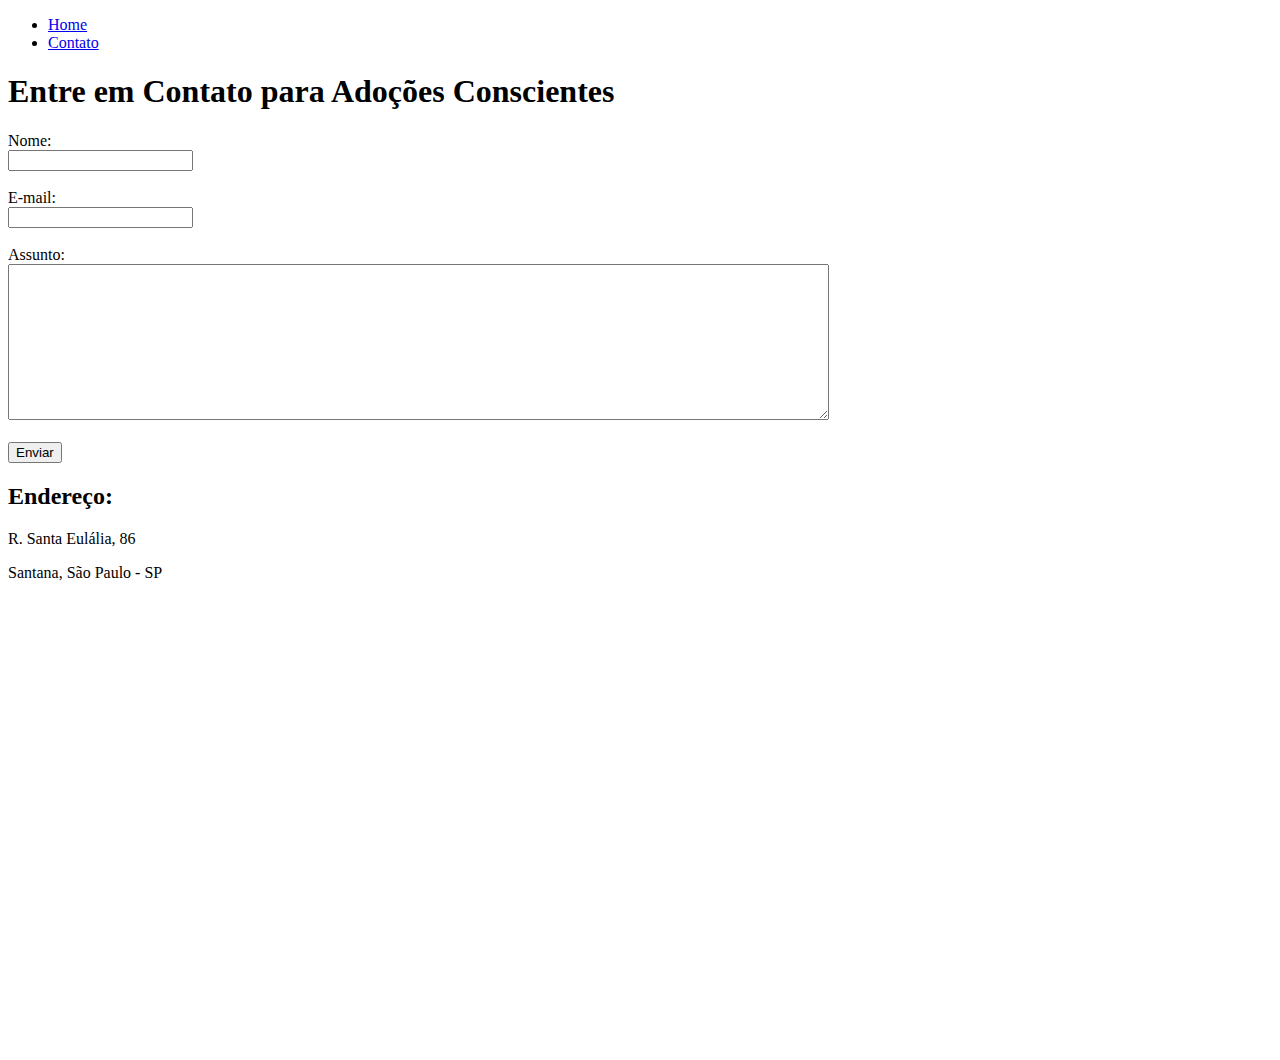
==== contato.html @ bd4a058a "Página HTML Dogs" ====
<!DOCTYPE html>
<html lang="pt-br">
<head>
    <meta charset="UTF-8">
    <meta name="viewport" content="width=device-width, initial-scale=1.0">
    <title>Contato</title>
</head>
<body>
    <ul>
        <li>
            <a href="index.html"> Home</a>
        </li>
        <li>
            <a href="contato.html"> Contato</a>
        </li>
    </ul> 

    <h1>Entre em Contato para Adoções Conscientes</h1>

    <form>
        <label for="nome"> Nome:</label> <br>
        <input type="text" id="nome">
        <br>
        <br>
        <label for="email"> E-mail:</label> <br>
        <input type="email" id="email"> 
        <br>
        <br>
        <label for="assunto"> Assunto:</label> <br>
        <textarea name="" id="" cols="100" rows="10"></textarea>
        <br>
        <br>

        <button>Enviar</button>
    </form>

    <h2>Endereço: </h2>

    <p>R. Santa Eulália, 86 </p>
    <p>Santana, São Paulo - SP</p>

    <iframe src="https://www.google.com/maps/embed?pb=!1m18!1m12!1m3!1d3658.5641142079253!2d-46.62975034974047!3d-23.51220468463226!2m3!1f0!2f0!3f0!3m2!1i1024!2i768!4f13.1!3m3!1m2!1s0x94ce58838f2edaf1%3A0x4a05fe85807b143f!2sCentro%20de%20Controle%20de%20Zoonoses!5e0!3m2!1spt-BR!2sbr!4v1597674327688!5m2!1spt-BR!2sbr" width="800" height="450" frameborder="0" style="border:0;" allowfullscreen="" aria-hidden="false" tabindex="0"></iframe>
    
</body>
</html>
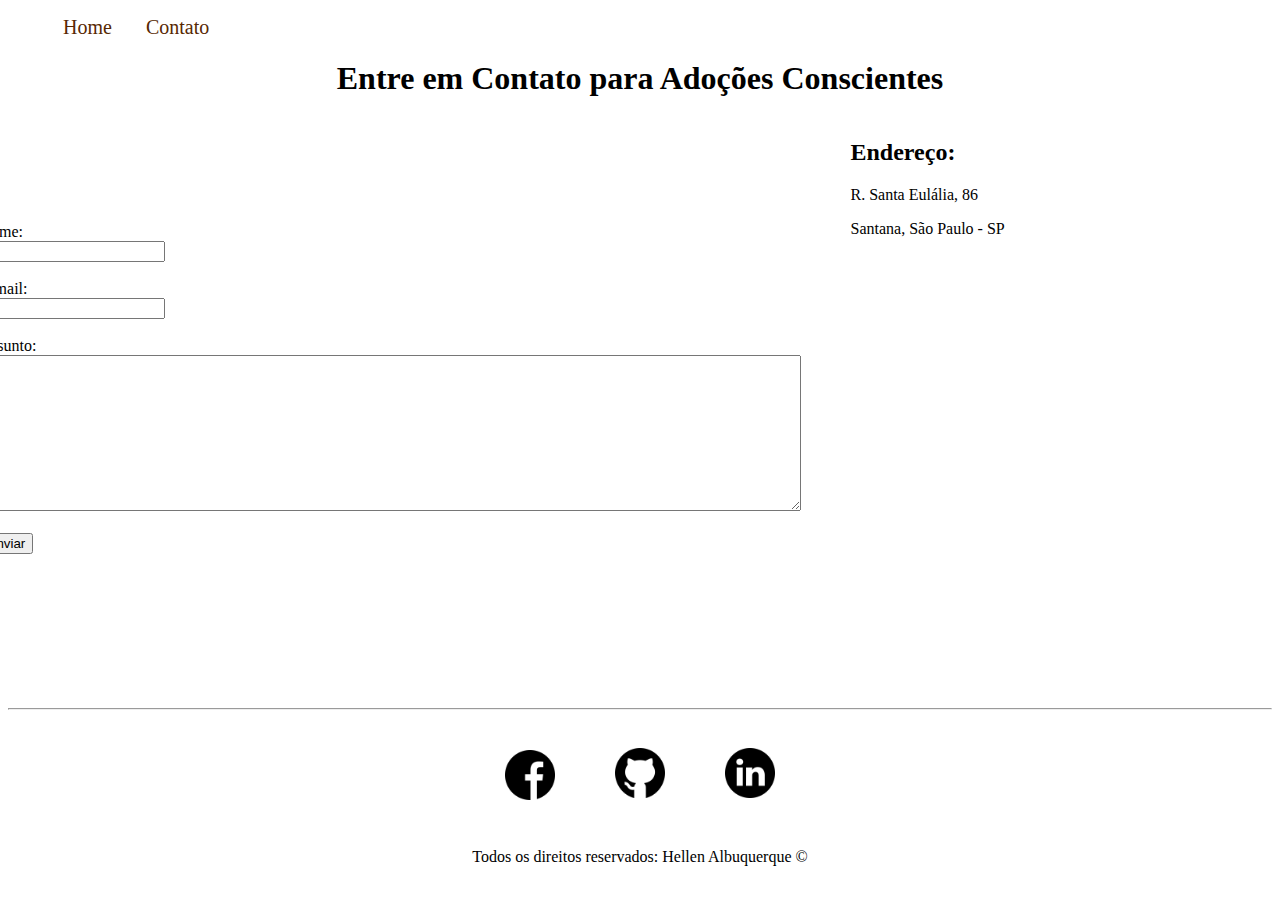
==== commit 013bffdb: "implementação" ====
--- a/contato.html
+++ b/contato.html
@@ -4,9 +4,11 @@
     <meta charset="UTF-8">
     <meta name="viewport" content="width=device-width, initial-scale=1.0">
     <title>Contato</title>
+    <link rel="stylesheet" href="assets/css/style.css">
+
 </head>
 <body>
-    <ul>
+    <ul id="menu">
         <li>
             <a href="index.html"> Home</a>
         </li>
@@ -15,9 +17,12 @@
         </li>
     </ul> 
 
-    <h1>Entre em Contato para Adoções Conscientes</h1>
+    <h1 class="center">Entre em Contato para Adoções Conscientes</h1>
 
-    <form>
+    <div class="container mb-50">
+      <div>
+        
+        <form>
         <label for="nome"> Nome:</label> <br>
         <input type="text" id="nome">
         <br>
@@ -33,13 +38,41 @@
 
         <button>Enviar</button>
     </form>
+    </div>
 
-    <h2>Endereço: </h2>
+    <div class="ml-50">
+      
+    <h2>Endereço:</h2>
 
     <p>R. Santa Eulália, 86 </p>
     <p>Santana, São Paulo - SP</p>
 
-    <iframe src="https://www.google.com/maps/embed?pb=!1m18!1m12!1m3!1d3658.5641142079253!2d-46.62975034974047!3d-23.51220468463226!2m3!1f0!2f0!3f0!3m2!1i1024!2i768!4f13.1!3m3!1m2!1s0x94ce58838f2edaf1%3A0x4a05fe85807b143f!2sCentro%20de%20Controle%20de%20Zoonoses!5e0!3m2!1spt-BR!2sbr!4v1597674327688!5m2!1spt-BR!2sbr" width="800" height="450" frameborder="0" style="border:0;" allowfullscreen="" aria-hidden="false" tabindex="0"></iframe>
+    <iframe src="https://www.google.com/maps/embed?pb=!1m18!1m12!1m3!1d3658.5641142079253!2d-46.62975034974047!3d-23.51220468463226!2m3!1f0!2f0!3f0!3m2!1i1024!2i768!4f13.1!3m3!1m2!1s0x94ce58838f2edaf1%3A0x4a05fe85807b143f!2sCentro%20de%20Controle%20de%20Zoonoses!5e0!3m2!1spt-BR!2sbr!4v1597674327688!5m2!1spt-BR!2sbr" width="450" height="400" frameborder="0" style="border:0;" allowfullscreen="" aria-hidden="false" tabindex="0"></iframe>
+        
+    </div>
+ </div>
+ <hr>
+ <footer>
+ 
+     <div class="container">
+         
+            <img class="tm-social" src="assets/img/facebook.png" alt="Logo facebook"> 
+ 
+         <a href="https://github.com/hellen-Albuquerque" target="_blank">
+          <img class="tm-social" src="assets/img/github.png" alt="Logo github"> 
+         </a>
+         
+         <a href="https://www.linkedin.com/in/hellenn-albuquerque/" target="_blank">
+            <img class="tm-social" src="assets/img/linkedin.png" alt="Logo linkedin">
+         </a>
+         
+ 
+     </div>
+     <p class="center">
+        Todos os direitos reservados: Hellen Albuquerque &copy 
+     </p> 
+ </footer>
+   
     
 </body>
 </html>--- a/assets/css/style.css
+++ b/assets/css/style.css
@@ -0,0 +1,62 @@
+/*
+Estilos da página index.html*/
+
+.center {
+    text-align: center;
+
+}
+
+.justify{
+    text-align: justify;
+}
+
+.container {
+    display: flex;
+    flex-flow: row;
+    justify-content: center;
+    align-items: center;
+}
+
+#menu li {
+    display: inline;
+    padding: 15px;
+    
+}
+#menu li a {
+    text-decoration: none;
+    color: rgb(87, 40, 2);
+    font-size: 20px;
+}
+
+#menu li a:hover {
+    color: rgb(248, 151, 72);
+
+}
+
+.p-30 {
+    padding: 35px;
+}
+
+.br-50 {
+    border-radius: 25%;
+}
+
+.wh {
+    width: 600px;
+    height: 400px;
+}
+
+.tm-social {
+    width: 50px;
+    height: 50px;
+    padding: 30px;
+}
+
+.mb-50{
+    margin-bottom: 50px;
+}
+/* Estilos da página contato.html*/
+
+.ml-50{
+    margin-left: 50px;
+}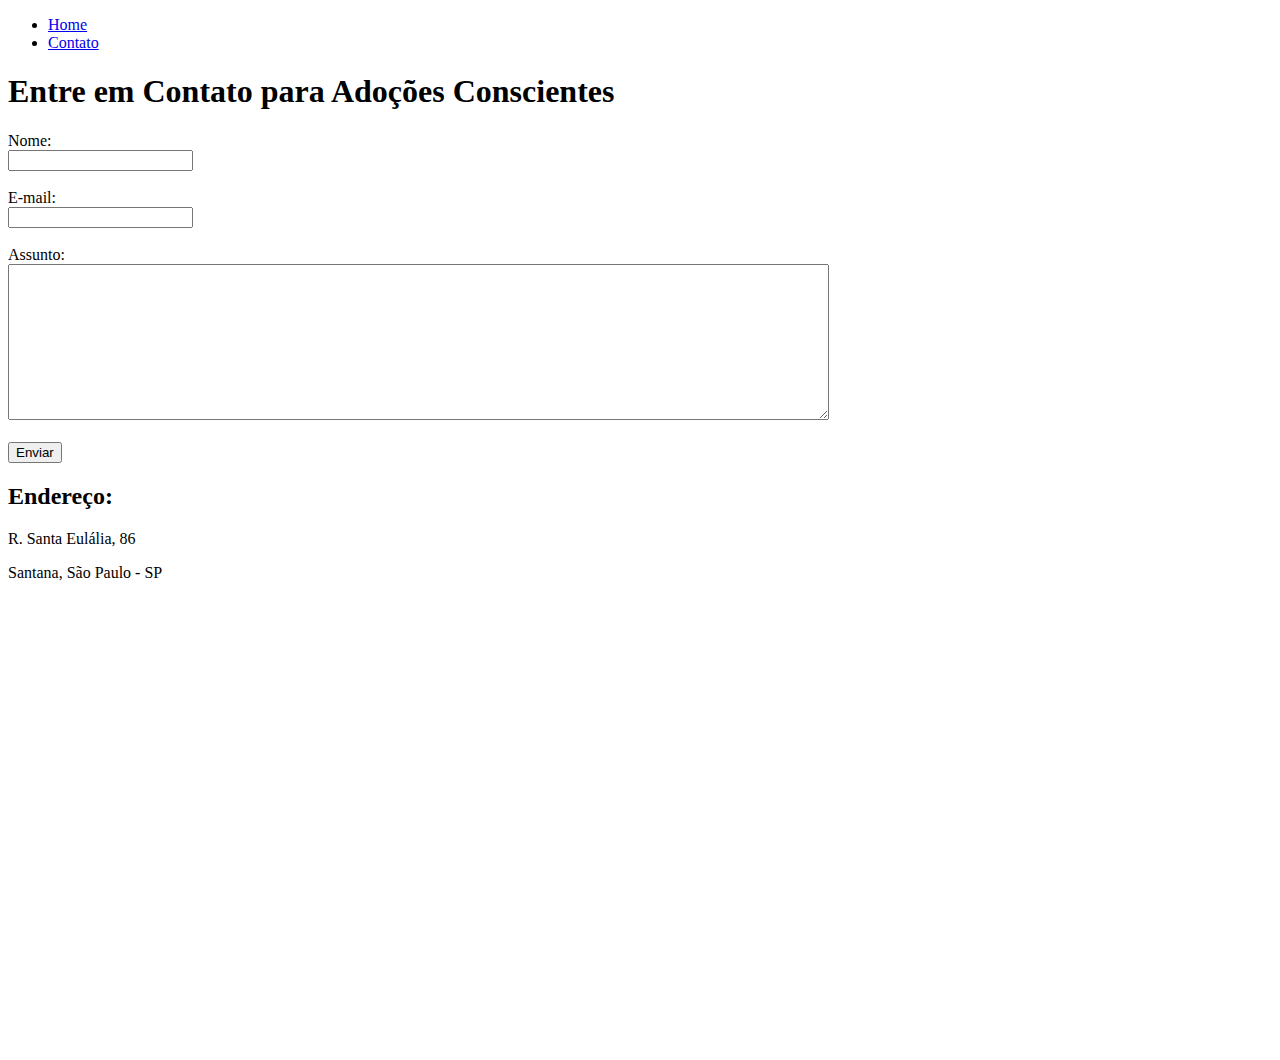
==== commit 23c7e930: "Merge bd4a058a2fcdfedbc37715a80200a5fef22101d1 into e53cad4d913838919c1cedfd45581063c18b85ab" ====
--- a/contato.html
+++ b/contato.html
@@ -4,11 +4,9 @@
     <meta charset="UTF-8">
     <meta name="viewport" content="width=device-width, initial-scale=1.0">
     <title>Contato</title>
-    <link rel="stylesheet" href="assets/css/style.css">
-
 </head>
 <body>
-    <ul id="menu">
+    <ul>
         <li>
             <a href="index.html"> Home</a>
         </li>
@@ -17,12 +15,9 @@
         </li>
     </ul> 
 
-    <h1 class="center">Entre em Contato para Adoções Conscientes</h1>
+    <h1>Entre em Contato para Adoções Conscientes</h1>
 
-    <div class="container mb-50">
-      <div>
-        
-        <form>
+    <form>
         <label for="nome"> Nome:</label> <br>
         <input type="text" id="nome">
         <br>
@@ -38,41 +33,13 @@
 
         <button>Enviar</button>
     </form>
-    </div>
 
-    <div class="ml-50">
-      
-    <h2>Endereço:</h2>
+    <h2>Endereço: </h2>
 
     <p>R. Santa Eulália, 86 </p>
     <p>Santana, São Paulo - SP</p>
 
-    <iframe src="https://www.google.com/maps/embed?pb=!1m18!1m12!1m3!1d3658.5641142079253!2d-46.62975034974047!3d-23.51220468463226!2m3!1f0!2f0!3f0!3m2!1i1024!2i768!4f13.1!3m3!1m2!1s0x94ce58838f2edaf1%3A0x4a05fe85807b143f!2sCentro%20de%20Controle%20de%20Zoonoses!5e0!3m2!1spt-BR!2sbr!4v1597674327688!5m2!1spt-BR!2sbr" width="450" height="400" frameborder="0" style="border:0;" allowfullscreen="" aria-hidden="false" tabindex="0"></iframe>
-        
-    </div>
- </div>
- <hr>
- <footer>
- 
-     <div class="container">
-         
-            <img class="tm-social" src="assets/img/facebook.png" alt="Logo facebook"> 
- 
-         <a href="https://github.com/hellen-Albuquerque" target="_blank">
-          <img class="tm-social" src="assets/img/github.png" alt="Logo github"> 
-         </a>
-         
-         <a href="https://www.linkedin.com/in/hellenn-albuquerque/" target="_blank">
-            <img class="tm-social" src="assets/img/linkedin.png" alt="Logo linkedin">
-         </a>
-         
- 
-     </div>
-     <p class="center">
-        Todos os direitos reservados: Hellen Albuquerque &copy 
-     </p> 
- </footer>
-   
+    <iframe src="https://www.google.com/maps/embed?pb=!1m18!1m12!1m3!1d3658.5641142079253!2d-46.62975034974047!3d-23.51220468463226!2m3!1f0!2f0!3f0!3m2!1i1024!2i768!4f13.1!3m3!1m2!1s0x94ce58838f2edaf1%3A0x4a05fe85807b143f!2sCentro%20de%20Controle%20de%20Zoonoses!5e0!3m2!1spt-BR!2sbr!4v1597674327688!5m2!1spt-BR!2sbr" width="800" height="450" frameborder="0" style="border:0;" allowfullscreen="" aria-hidden="false" tabindex="0"></iframe>
     
 </body>
 </html>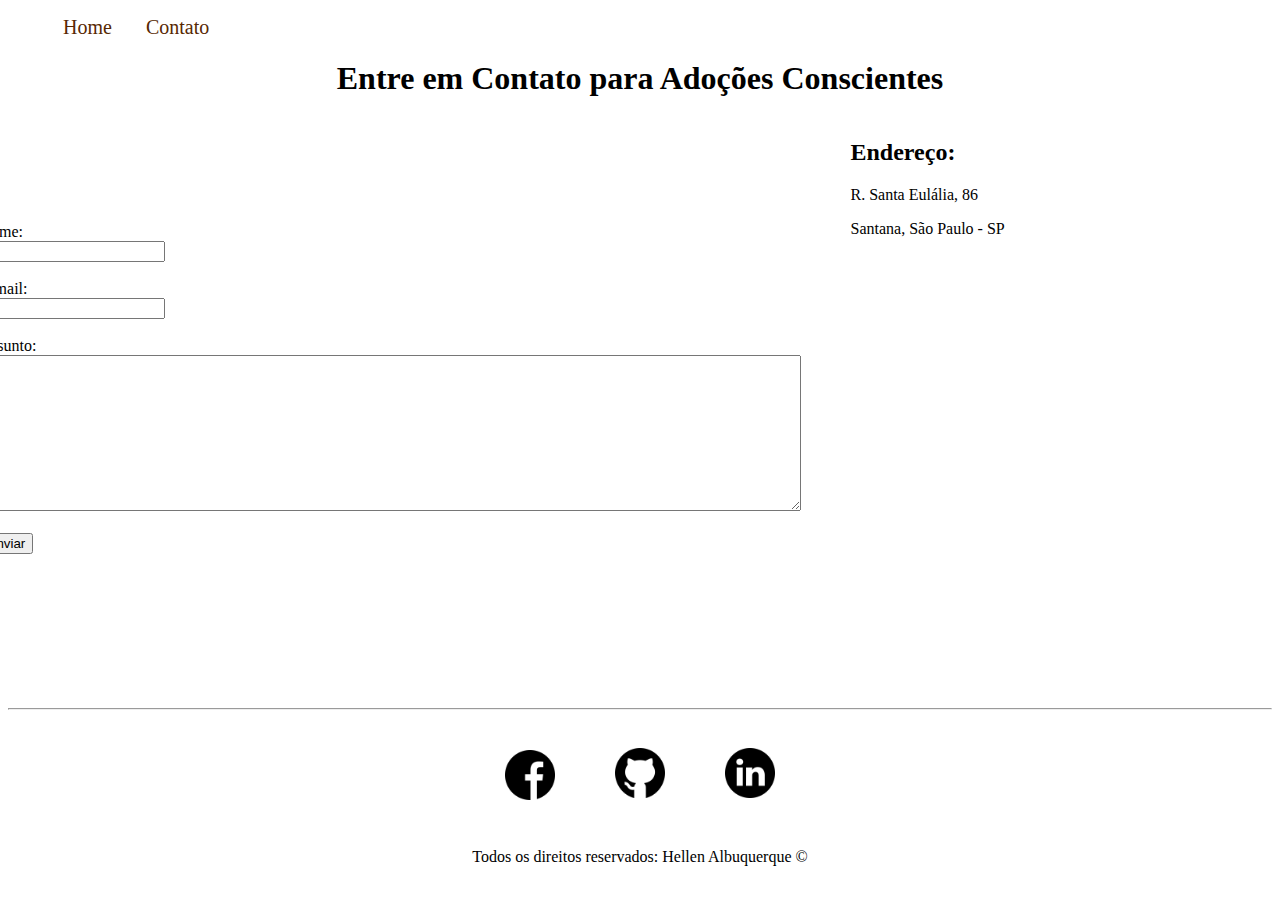
==== commit 4f28994c: "Merge 013bffdb78d146b5c163b1d2e064f008eeb7efb6 into e53cad4d913838919c1cedfd45581063c18b85ab" ====
--- a/contato.html
+++ b/contato.html
@@ -4,9 +4,11 @@
     <meta charset="UTF-8">
     <meta name="viewport" content="width=device-width, initial-scale=1.0">
     <title>Contato</title>
+    <link rel="stylesheet" href="assets/css/style.css">
+
 </head>
 <body>
-    <ul>
+    <ul id="menu">
         <li>
             <a href="index.html"> Home</a>
         </li>
@@ -15,9 +17,12 @@
         </li>
     </ul> 
 
-    <h1>Entre em Contato para Adoções Conscientes</h1>
+    <h1 class="center">Entre em Contato para Adoções Conscientes</h1>
 
-    <form>
+    <div class="container mb-50">
+      <div>
+        
+        <form>
         <label for="nome"> Nome:</label> <br>
         <input type="text" id="nome">
         <br>
@@ -33,13 +38,41 @@
 
         <button>Enviar</button>
     </form>
+    </div>
 
-    <h2>Endereço: </h2>
+    <div class="ml-50">
+      
+    <h2>Endereço:</h2>
 
     <p>R. Santa Eulália, 86 </p>
     <p>Santana, São Paulo - SP</p>
 
-    <iframe src="https://www.google.com/maps/embed?pb=!1m18!1m12!1m3!1d3658.5641142079253!2d-46.62975034974047!3d-23.51220468463226!2m3!1f0!2f0!3f0!3m2!1i1024!2i768!4f13.1!3m3!1m2!1s0x94ce58838f2edaf1%3A0x4a05fe85807b143f!2sCentro%20de%20Controle%20de%20Zoonoses!5e0!3m2!1spt-BR!2sbr!4v1597674327688!5m2!1spt-BR!2sbr" width="800" height="450" frameborder="0" style="border:0;" allowfullscreen="" aria-hidden="false" tabindex="0"></iframe>
+    <iframe src="https://www.google.com/maps/embed?pb=!1m18!1m12!1m3!1d3658.5641142079253!2d-46.62975034974047!3d-23.51220468463226!2m3!1f0!2f0!3f0!3m2!1i1024!2i768!4f13.1!3m3!1m2!1s0x94ce58838f2edaf1%3A0x4a05fe85807b143f!2sCentro%20de%20Controle%20de%20Zoonoses!5e0!3m2!1spt-BR!2sbr!4v1597674327688!5m2!1spt-BR!2sbr" width="450" height="400" frameborder="0" style="border:0;" allowfullscreen="" aria-hidden="false" tabindex="0"></iframe>
+        
+    </div>
+ </div>
+ <hr>
+ <footer>
+ 
+     <div class="container">
+         
+            <img class="tm-social" src="assets/img/facebook.png" alt="Logo facebook"> 
+ 
+         <a href="https://github.com/hellen-Albuquerque" target="_blank">
+          <img class="tm-social" src="assets/img/github.png" alt="Logo github"> 
+         </a>
+         
+         <a href="https://www.linkedin.com/in/hellenn-albuquerque/" target="_blank">
+            <img class="tm-social" src="assets/img/linkedin.png" alt="Logo linkedin">
+         </a>
+         
+ 
+     </div>
+     <p class="center">
+        Todos os direitos reservados: Hellen Albuquerque &copy 
+     </p> 
+ </footer>
+   
     
 </body>
 </html>--- a/assets/css/style.css
+++ b/assets/css/style.css
@@ -0,0 +1,62 @@
+/*
+Estilos da página index.html*/
+
+.center {
+    text-align: center;
+
+}
+
+.justify{
+    text-align: justify;
+}
+
+.container {
+    display: flex;
+    flex-flow: row;
+    justify-content: center;
+    align-items: center;
+}
+
+#menu li {
+    display: inline;
+    padding: 15px;
+    
+}
+#menu li a {
+    text-decoration: none;
+    color: rgb(87, 40, 2);
+    font-size: 20px;
+}
+
+#menu li a:hover {
+    color: rgb(248, 151, 72);
+
+}
+
+.p-30 {
+    padding: 35px;
+}
+
+.br-50 {
+    border-radius: 25%;
+}
+
+.wh {
+    width: 600px;
+    height: 400px;
+}
+
+.tm-social {
+    width: 50px;
+    height: 50px;
+    padding: 30px;
+}
+
+.mb-50{
+    margin-bottom: 50px;
+}
+/* Estilos da página contato.html*/
+
+.ml-50{
+    margin-left: 50px;
+}